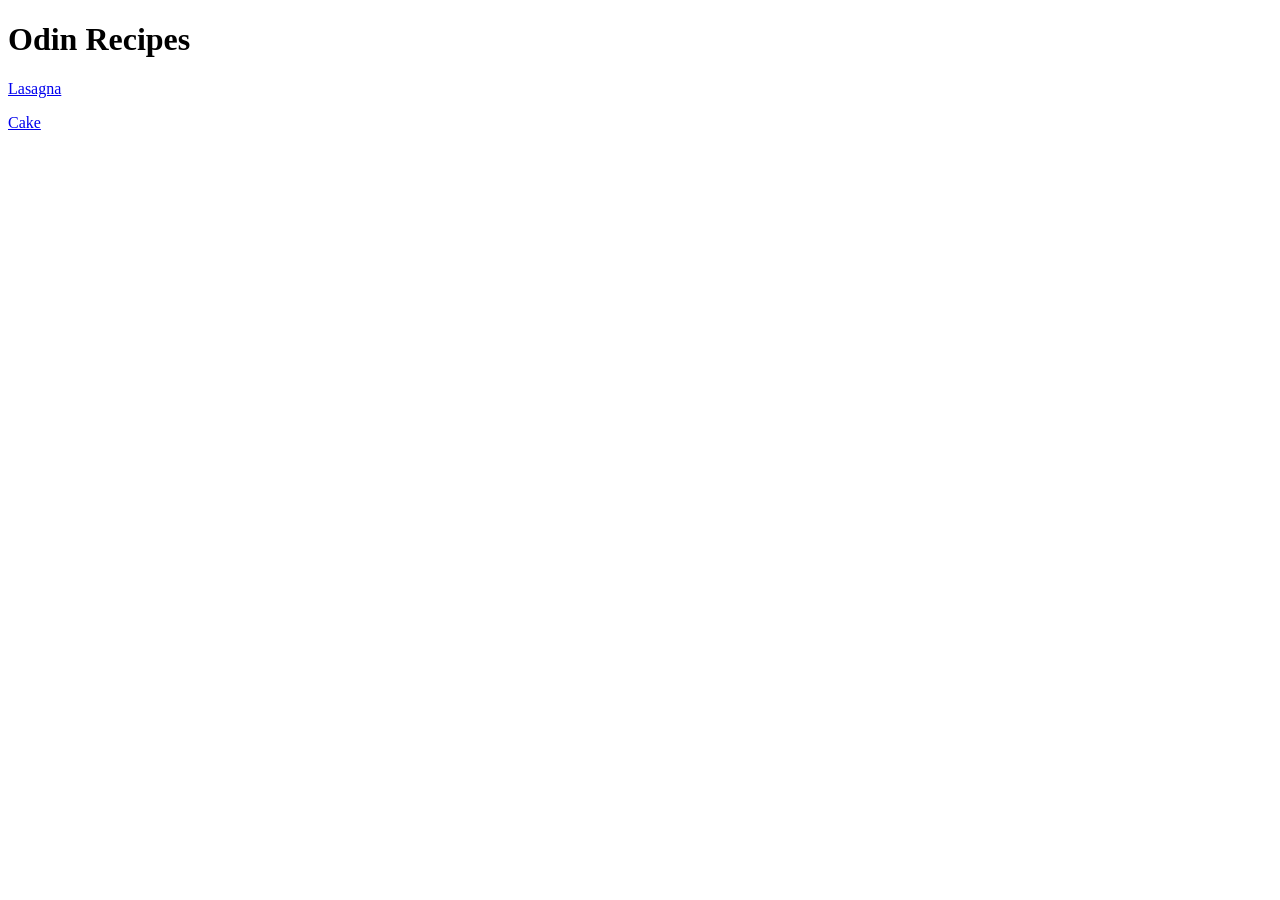
==== odin-recipes/index.html @ 2803ff10 "Odin recipes added with just html" ====
<!DOCTYPE html>
<html lang="en">
    <head>
        <meta charset="UTF-8">
        <title>Recipes
        </title>   
    </head>
    <body>
        <h1>Odin Recipes</h1>
        <p><a href="./recipes/lasagna.html">Lasagna</a></p>
        <p><a href="./recipes/cake.html">Cake</a></p>
    </body>
</html>
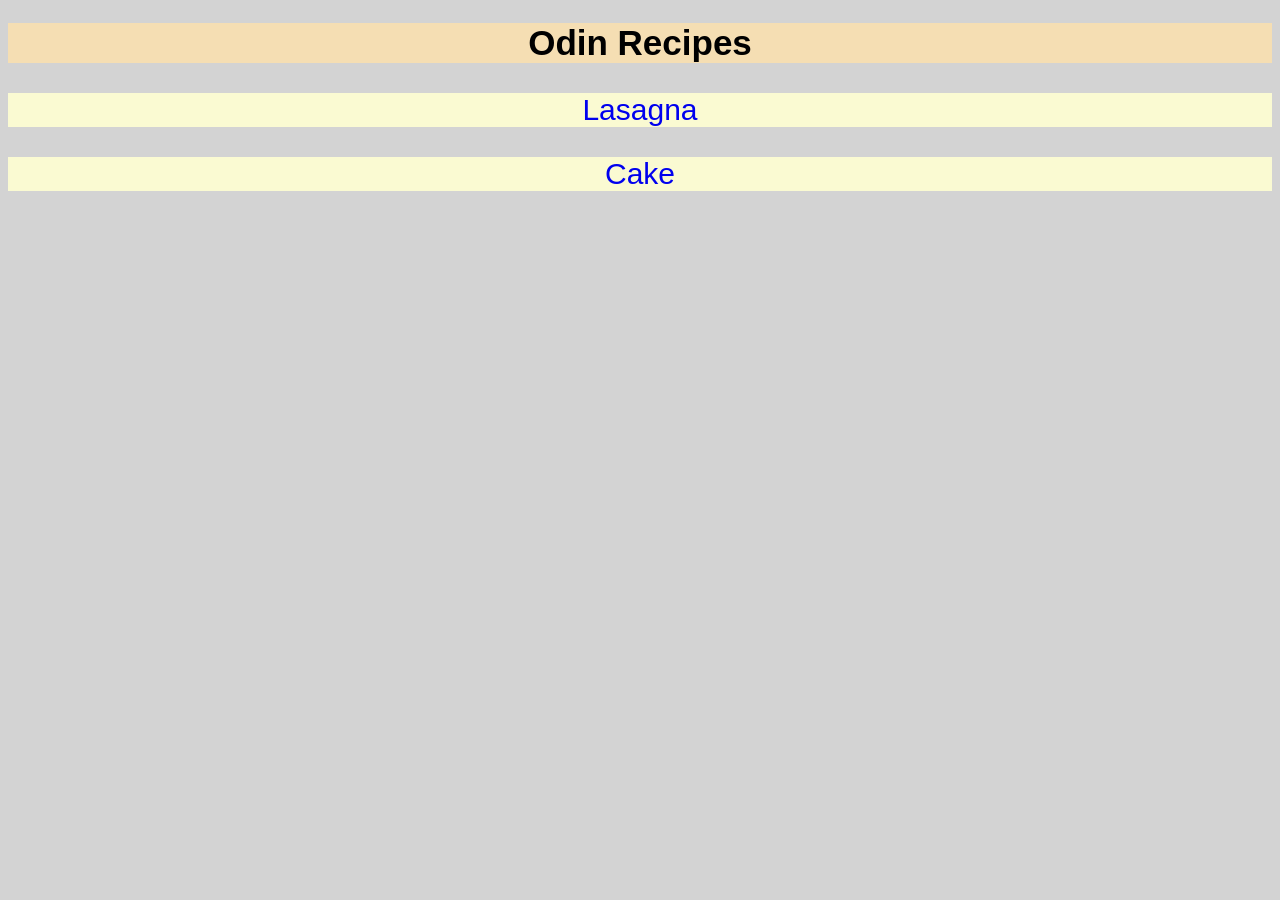
==== commit 5f9299d2: "Updated odin recipe with css" ====
--- a/odin-recipes/index.html
+++ b/odin-recipes/index.html
@@ -4,10 +4,11 @@
         <meta charset="UTF-8">
         <title>Recipes
         </title>   
+        <link rel="stylesheet" href="styles.css">
     </head>
     <body>
-        <h1>Odin Recipes</h1>
-        <p><a href="./recipes/lasagna.html">Lasagna</a></p>
-        <p><a href="./recipes/cake.html">Cake</a></p>
+        <h1 class="title">Odin Recipes</h1>
+        <p class="lnks p1"><a href="./recipes/lasagna.html">Lasagna</a></p>
+        <p class="lnks p2"><a href="./recipes/cake.html">Cake</a></p>
     </body>
 </html>
--- a/odin-recipes/styles.css
+++ b/odin-recipes/styles.css
@@ -0,0 +1,47 @@
+body{
+    background: lightgrey;
+}
+*{
+    font-family: 'Lucida Sans', 'Lucida Sans Regular', 'Lucida Grande', 'Lucida Sans Unicode', Geneva, Verdana, sans-serif;
+}
+.title{
+    text-align: center;
+    background: wheat;
+    font-size: 35px;
+}
+.lnks{
+    text-align: center;
+    background: lightgoldenrodyellow;
+    font-size: 30px;
+}
+a:link{
+    text-decoration: none;
+}
+a:visited{
+    text-decoration: none;;
+}
+a:hover{
+    text-decoration: none;
+}
+a:active{
+    text-decoration: none;
+}
+img{    
+    height: auto;
+    width: 300px;
+}
+.lasagnaDiv{
+    background: lightgoldenrodyellow;
+}
+h1{
+    text-align: center;
+}
+.lasagnaH1{
+    color: lightgoldenrodyellow;
+}
+.pCakeH1{
+    color: rgb(45, 126, 153);
+}
+.pCakeDiv{
+    background: lightblue;
+}
